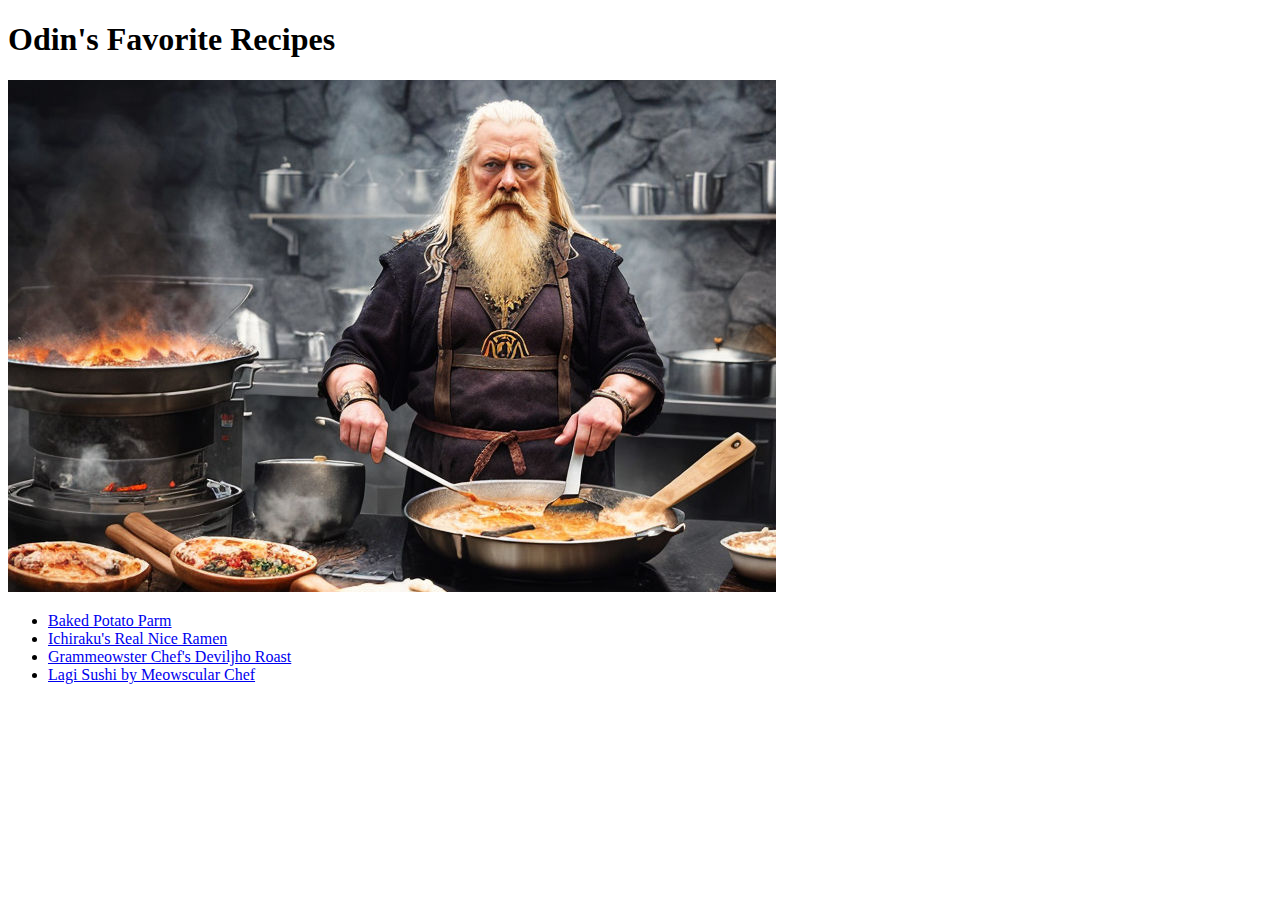
==== index.html @ 2934e83a "Added home page as well as other recipe pages" ====
<!DOCTYPE html>
<html lang="en">
<head>
    <meta charset="UTF-8">
    <meta name="viewport" content="width=device-width, initial-scale=1.0">
    <title>Odin's Cookbook</title>
</head>
<body>
    <h1>Odin's Favorite Recipes</h1>
    <img src="images/odin-chef.jpeg" alt="Picture of the All-Father cooking">
        <ul>
            <li><a href="recipes/baked-potato-parm.html">Baked Potato Parm</a></li>
            <li><a href="recipes/naruto-ramen.html">Ichiraku's Real Nice Ramen</a></li>
            <li><a href="recipes/grammeowster-roast.html">Grammeowster Chef's Deviljho Roast</a></li>
            <li><a href="recipes/meowscular-sushi.html">Lagi Sushi by Meowscular Chef</a></li>
        </ul>
        
</body>
</html>
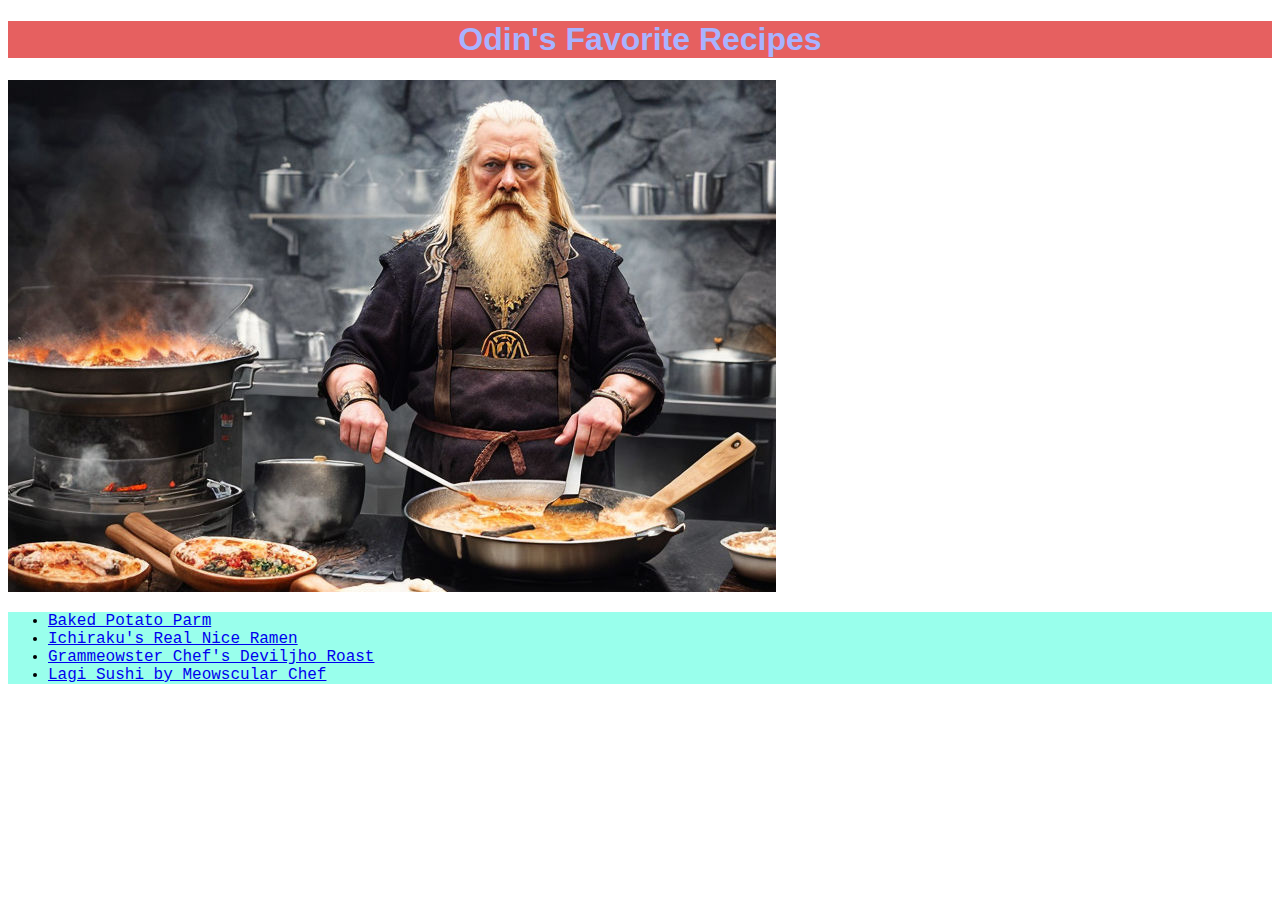
==== commit 6a92d4bd: "Added stylings and a styles.css file" ====
--- a/index.html
+++ b/index.html
@@ -4,11 +4,12 @@
     <meta charset="UTF-8">
     <meta name="viewport" content="width=device-width, initial-scale=1.0">
     <title>Odin's Cookbook</title>
+    <link rel="stylesheet" href="styles.css">
 </head>
 <body>
-    <h1>Odin's Favorite Recipes</h1>
-    <img src="images/odin-chef.jpeg" alt="Picture of the All-Father cooking">
-        <ul>
+    <h1 class="title">Odin's Favorite Recipes</h1>
+    <img src="images/odin-chef.jpeg" alt="Picture of the All-Father cooking" class="coverphoto">
+        <ul class="recipes">
             <li><a href="recipes/baked-potato-parm.html">Baked Potato Parm</a></li>
             <li><a href="recipes/naruto-ramen.html">Ichiraku's Real Nice Ramen</a></li>
             <li><a href="recipes/grammeowster-roast.html">Grammeowster Chef's Deviljho Roast</a></li>
--- a/styles.css
+++ b/styles.css
@@ -0,0 +1,36 @@
+.title{
+    background-color: 	#e66060;
+    color: 	#a8b3ff;
+    font-family: Brush Script MT, sans-serif;
+    text-align: center;
+    font-weight: bold;
+}
+.descrip{
+    background-color: 	#99ffec;
+    color: black;
+    font-family: 'Lucida Sans', 'Lucida Sans Regular', 'Lucida Grande', 'Lucida Sans Unicode', Geneva, Verdana, sans-serif;
+}
+.ingredients{
+    font-family: 'Courier New', Courier, monospace;
+    background-color: #fff788;
+}
+ul{
+    background-color: #99ffec;
+    font-family: 'Courier New', Courier, monospace
+}
+.steps{
+    background-color: #a8b3ff;
+}
+ol{
+    background-color: #99ffec;
+    font-family: 'Courier New', Courier, monospace;
+}
+.coverphoto{
+    background-color: #e66060;
+}
+button{
+    width: 200px;
+    height: auto;
+    background-color: #fff788;
+    color: #e66060;
+}
